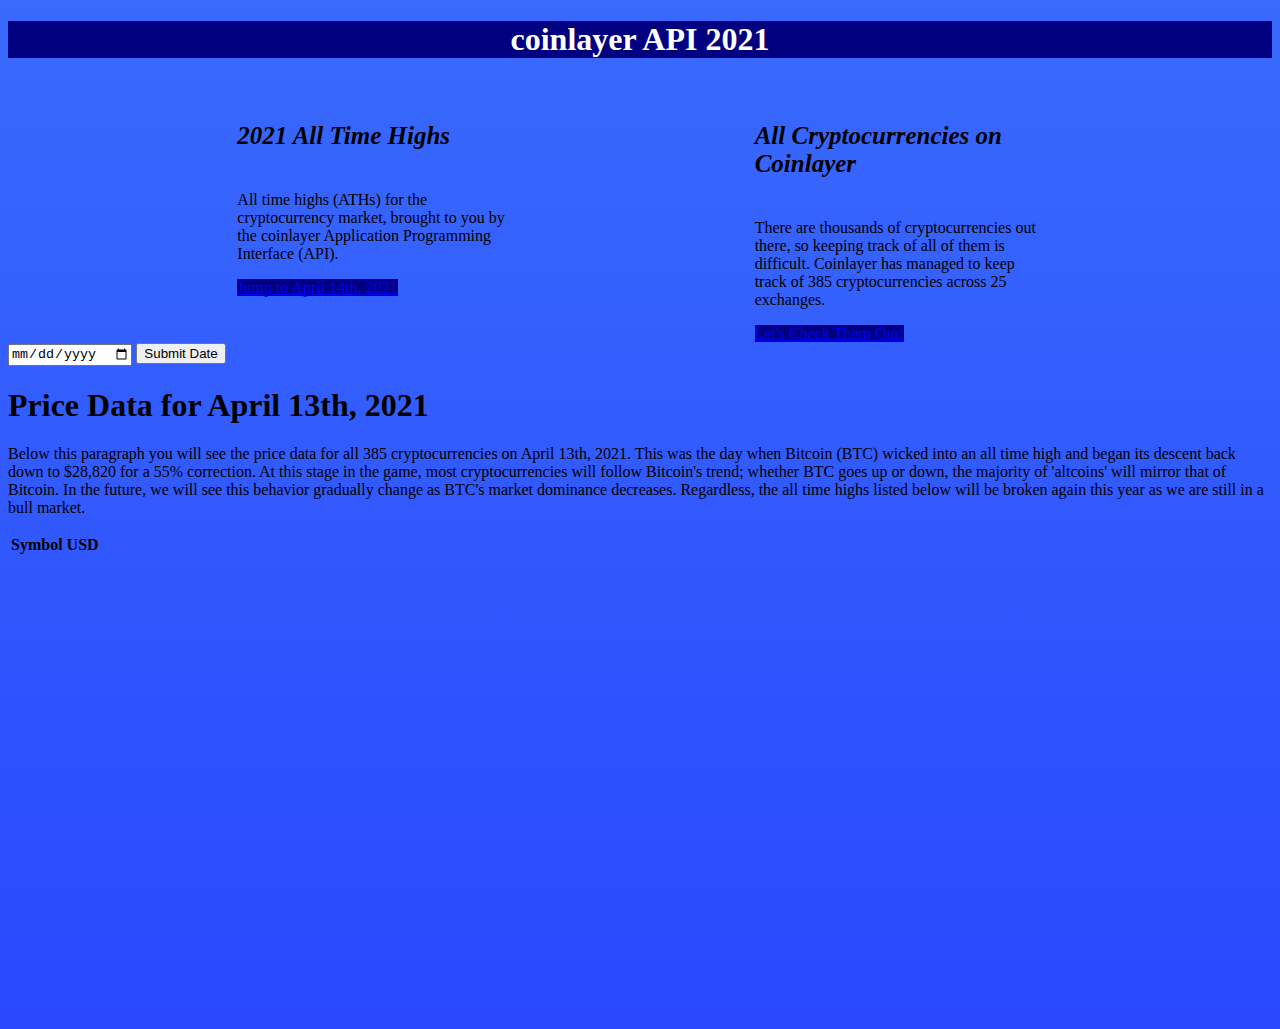
==== index.html @ cca4c9ac "Deploy Firebase" ====
<!DOCTYPE html>
<html lang="en">

<head>
    <meta charset="UTF-8">
    <meta http-equiv="X-UA-Compatible" content="IE=edge">
    <meta name="viewport" content="width=device-width, initial-scale=1.0">
    <title> Coin Layer API Challenge </title>
    <link href="https://cdn.jsdelivr.net/npm/bootstrap@5.0.2/dist/css/bootstrap.min.css" rel="stylesheet"
        integrity="sha384-EVSTQN3/azprG1Anm3QDgpJLIm9Nao0Yz1ztcQTwFspd3yD65VohhpuuCOmLASjC" crossorigin="anonymous">
    <link rel="stylesheet" href="coinlayer.css">
</head>


<body>
    <div class="flex-container">
        <div class="header">
            <h1 class="hone"> coinlayer API 2021 </h1>
        </div>
        <section class="flex-container1">
            <div class="card" style="width: 18rem;">
                <div class="card-body">
                  <h5 class="card-title1"> 2021 All Time Highs </h5>
                  <p class="card-text1">All time highs (ATHs) for the cryptocurrency market, brought to you by the coinlayer Application Programming Interface (API). </p>
                  <a href="./historicaldata.html" class="btn btn-secondary"> Jump to April 14th, 2021 </a>
                </div>
            </div>
            <div class="card" style="width: 18rem;">
                <div class="card-body">
                  <h5 class="card-title2">All Cryptocurrencies on Coinlayer</h5>
                  <p class="card-text2"> There are thousands of cryptocurrencies out there, so keeping track of all of them is difficult. Coinlayer has managed to keep track of 385 cryptocurrencies across 25 exchanges. </p>
                  <a href="./allcryptos.html" class="btn btn-secondary"> Let's Check Them Out! </a>
                </div>
            </div>
        </section>

<form id="form">
    <input type="date" id="date">
    <button type="submit" onclick="fetchData()">Submit Date</button>
</form>

        <h1>Price Data for April 13th, 2021</h1>
        <p> Below this paragraph you will see the price data for all 385 cryptocurrencies on April 13th, 2021. This was the day when Bitcoin (BTC) wicked into an all time high and began its descent back down to $28,820 for a 55% correction. At this stage in the game, most cryptocurrencies will follow Bitcoin's trend; whether BTC goes up or down, the majority of 'altcoins' will mirror that of Bitcoin. In the future, we will see this behavior gradually change as BTC's market dominance decreases. Regardless, the all time highs listed below will be broken again this year as we are still in a bull market. </p>
    
    <div id="historicaldata">
        <table class="table">
            <thead>
              <tr>
                <th scope="col">Symbol</th>
                <th scope="col">USD</th>
              </tr>
            </thead>
            <tbody id= "tablebody">
    
    
                
    
    
            </tbody>
          </table>

        <script src="https://cdn.jsdelivr.net/npm/bootstrap@5.0.2/dist/js/bootstrap.bundle.min.js"
            integrity="sha384-MrcW6ZMFYlzcLA8Nl+NtUVF0sA7MsXsP1UyJoMp4YLEuNSfAP+JcXn/tWtIaxVXM"
            crossorigin="anonymous"></script>
        <script src="coinlayer.js"></script>
</body>

</html>


<!-- <div>
    <div id="historicalCryptoData">
        <div id="historicalCryptoData">
            <div class="dropdown">
                <h2></h2>
                <a class="btn btn-primary dropdown-toggle" href="#" role="button" id="dropdownMenuLink"
                    data-bs-toggle="dropdown" aria-expanded="false">
                    Yearly All Time Highs
                </a>

                <ol class="dropdown-menu" id="ratesDropdown" aria-labelledby="dropdownMenuLink">
                </ol>
            </div>
        </div>
    </div>
</div> -->
---- coinlayer.css ----
body {
    background-image: linear-gradient(#396afc, #2948ff);
    height: 1000px;
}

.flex-container1 {
    display: flex;
    flex-direction: row;
    justify-content: space-evenly;
    font-family: Georgia, 'Times New Roman', Times, serif;
}

.hone {
    background-color: navy;
    font-family: Georgia, 'Times New Roman', Times, serif;
    color: white;
    text-align: center;
}

.btn {
    background-color: navy;
    font-family: Georgia, 'Times New Roman', Times, serif;
}

.card-title1 {
    font-size: 25px;
    font-family: "Times New Roman", Times, serif;
    font-style: italic;
}

.card-title2 {
    font-size: 25px;
    font-family: "Times New Roman", Times, serif;
    font-style: italic;
}
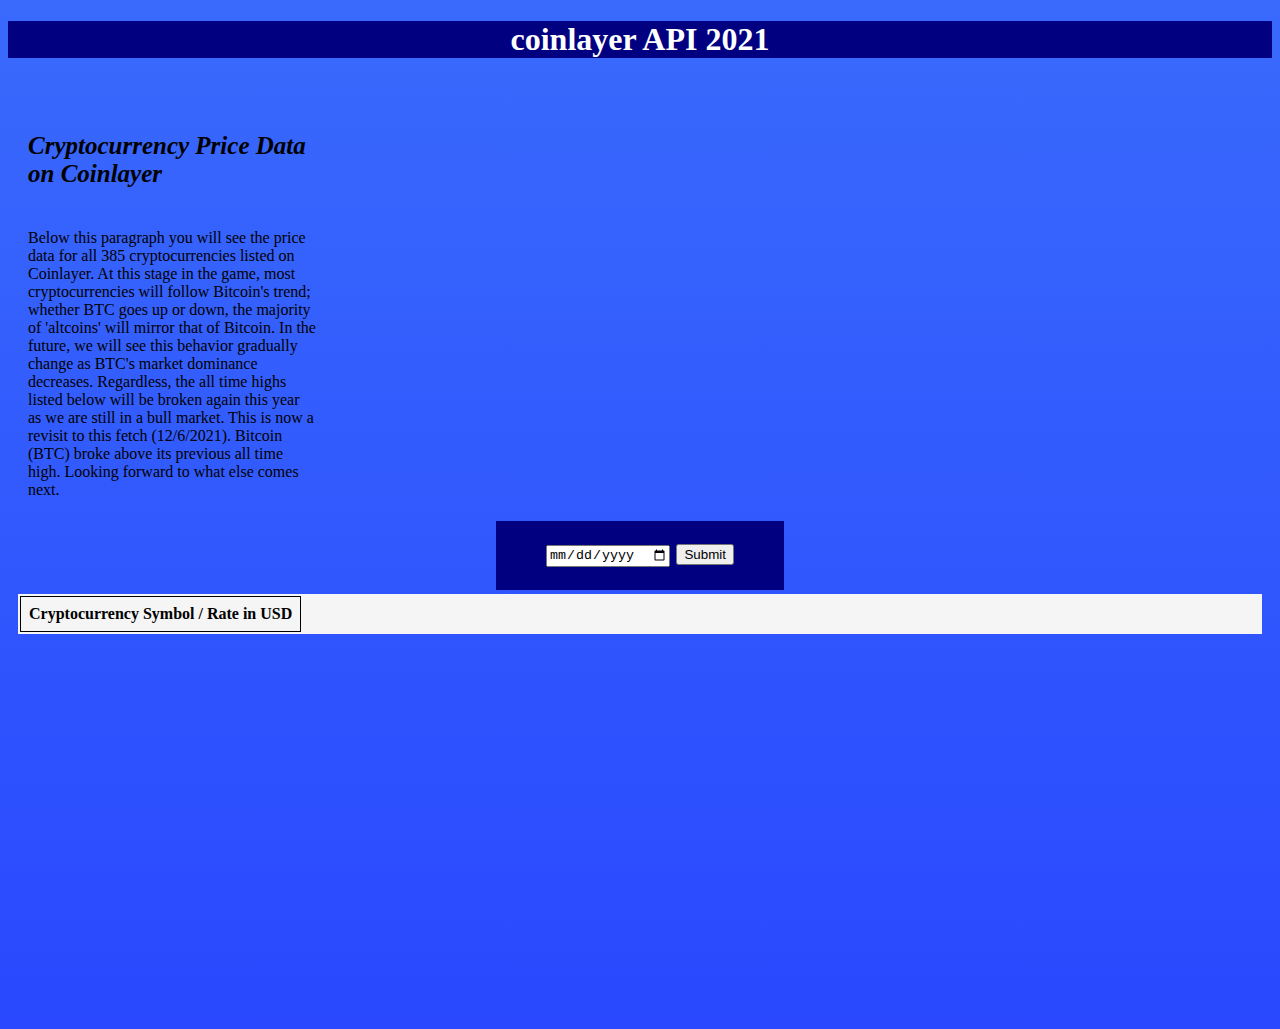
==== commit f77b304a: "html" ====
--- a/index.html
+++ b/index.html
@@ -9,78 +9,43 @@
     <link href="https://cdn.jsdelivr.net/npm/bootstrap@5.0.2/dist/css/bootstrap.min.css" rel="stylesheet"
         integrity="sha384-EVSTQN3/azprG1Anm3QDgpJLIm9Nao0Yz1ztcQTwFspd3yD65VohhpuuCOmLASjC" crossorigin="anonymous">
     <link rel="stylesheet" href="coinlayer.css">
+    <div class="header">
+        <h1 class="hone"> coinlayer API 2021 </h1>
+    </div>
 </head>
 
 
 <body>
     <div class="flex-container">
-        <div class="header">
-            <h1 class="hone"> coinlayer API 2021 </h1>
-        </div>
-        <section class="flex-container1">
+        <section class="flex-container">
             <div class="card" style="width: 18rem;">
                 <div class="card-body">
-                  <h5 class="card-title1"> 2021 All Time Highs </h5>
-                  <p class="card-text1">All time highs (ATHs) for the cryptocurrency market, brought to you by the coinlayer Application Programming Interface (API). </p>
-                  <a href="./historicaldata.html" class="btn btn-secondary"> Jump to April 14th, 2021 </a>
-                </div>
-            </div>
-            <div class="card" style="width: 18rem;">
-                <div class="card-body">
-                  <h5 class="card-title2">All Cryptocurrencies on Coinlayer</h5>
-                  <p class="card-text2"> There are thousands of cryptocurrencies out there, so keeping track of all of them is difficult. Coinlayer has managed to keep track of 385 cryptocurrencies across 25 exchanges. </p>
-                  <a href="./allcryptos.html" class="btn btn-secondary"> Let's Check Them Out! </a>
+                    <h5 class="card-title1">Cryptocurrency Price Data on Coinlayer</h5>
+                    <p class="card-text2"> Below this paragraph you will see the price data for all 385 cryptocurrencies listed on Coinlayer. At this stage in the game, most cryptocurrencies will follow Bitcoin's trend; whether BTC goes up or down, the majority of 'altcoins' will mirror that of Bitcoin. In the future, we will see this behavior gradually change as BTC's market dominance decreases. Regardless, the all time highs listed below will be broken again this year as we are still in a bull market. This is now a revisit to this fetch (12/6/2021). Bitcoin (BTC) broke above its previous all time high. Looking forward to what else comes next. </p>
                 </div>
             </div>
         </section>
 
-<form id="form">
-    <input type="date" id="date">
-    <button type="submit" onclick="fetchData()">Submit Date</button>
-</form>
+        <form id="form">
+            <input type="date" placeholder="Submit A Date" id="myInput">
+            <button type="button" id="submitButton"> Submit </button>
+        </form>
 
-        <h1>Price Data for April 13th, 2021</h1>
-        <p> Below this paragraph you will see the price data for all 385 cryptocurrencies on April 13th, 2021. This was the day when Bitcoin (BTC) wicked into an all time high and began its descent back down to $28,820 for a 55% correction. At this stage in the game, most cryptocurrencies will follow Bitcoin's trend; whether BTC goes up or down, the majority of 'altcoins' will mirror that of Bitcoin. In the future, we will see this behavior gradually change as BTC's market dominance decreases. Regardless, the all time highs listed below will be broken again this year as we are still in a bull market. </p>
-    
-    <div id="historicaldata">
-        <table class="table">
-            <thead>
-              <tr>
-                <th scope="col">Symbol</th>
-                <th scope="col">USD</th>
-              </tr>
-            </thead>
-            <tbody id= "tablebody">
-    
-    
-                
-    
-    
-            </tbody>
-          </table>
-
-        <script src="https://cdn.jsdelivr.net/npm/bootstrap@5.0.2/dist/js/bootstrap.bundle.min.js"
-            integrity="sha384-MrcW6ZMFYlzcLA8Nl+NtUVF0sA7MsXsP1UyJoMp4YLEuNSfAP+JcXn/tWtIaxVXM"
-            crossorigin="anonymous"></script>
-        <script src="coinlayer.js"></script>
+        <div id="historicaldata">
+            <table class="table table-success table-striped">
+                <!-- <tr> -->
+                <th> Cryptocurrency Symbol / Rate in USD </th>
+                <!-- <th> Price in United States Dollar </th> -->
+                <!-- </tr> -->
+                <!-- <tr>
+                    <td class="td1"> </td>
+                    <td class="td2"> </td>
+                </tr> -->
+            </table>
+            <script src="https://cdn.jsdelivr.net/npm/bootstrap@5.0.2/dist/js/bootstrap.bundle.min.js"
+                integrity="sha384-MrcW6ZMFYlzcLA8Nl+NtUVF0sA7MsXsP1UyJoMp4YLEuNSfAP+JcXn/tWtIaxVXM"
+                crossorigin="anonymous"></script>
+            <script src="coinlayer.js"></script>
+        </div>
 </body>
-
-</html>
-
-
-<!-- <div>
-    <div id="historicalCryptoData">
-        <div id="historicalCryptoData">
-            <div class="dropdown">
-                <h2></h2>
-                <a class="btn btn-primary dropdown-toggle" href="#" role="button" id="dropdownMenuLink"
-                    data-bs-toggle="dropdown" aria-expanded="false">
-                    Yearly All Time Highs
-                </a>
-
-                <ol class="dropdown-menu" id="ratesDropdown" aria-labelledby="dropdownMenuLink">
-                </ol>
-            </div>
-        </div>
-    </div>
-</div> -->+</html>--- a/coinlayer.css
+++ b/coinlayer.css
@@ -3,11 +3,13 @@
     height: 1000px;
 }
 
-.flex-container1 {
+.flex-container {
     display: flex;
-    flex-direction: row;
+    flex-direction: column;
     justify-content: space-evenly;
     font-family: Georgia, 'Times New Roman', Times, serif;
+    align-items: left;
+    margin: 10px;
 }
 
 .hone {
@@ -17,19 +19,34 @@
     text-align: center;
 }
 
-.btn {
-    background-color: navy;
-    font-family: Georgia, 'Times New Roman', Times, serif;
-}
-
 .card-title1 {
     font-size: 25px;
     font-family: "Times New Roman", Times, serif;
     font-style: italic;
 }
 
-.card-title2 {
-    font-size: 25px;
-    font-family: "Times New Roman", Times, serif;
-    font-style: italic;
+#form {
+    font-size: 16px;
+    letter-spacing: 2px;
+    font-weight: 400 !important;
+    background-color: navy;
+    color: whitesmoke;
+    padding: 23px 50px;
+    margin: auto;
+    text-align: center;
+    display: inline-block !important;
+    text-decoration: none;
+    position: relative;
+    top: -4px;
+    right: 0px;
+}
+
+#historicaldata {
+    height: auto;
+    background-color: whitesmoke;
+}
+
+td, th {
+    border: 1px solid black;
+    padding: 0.5rem;
 }